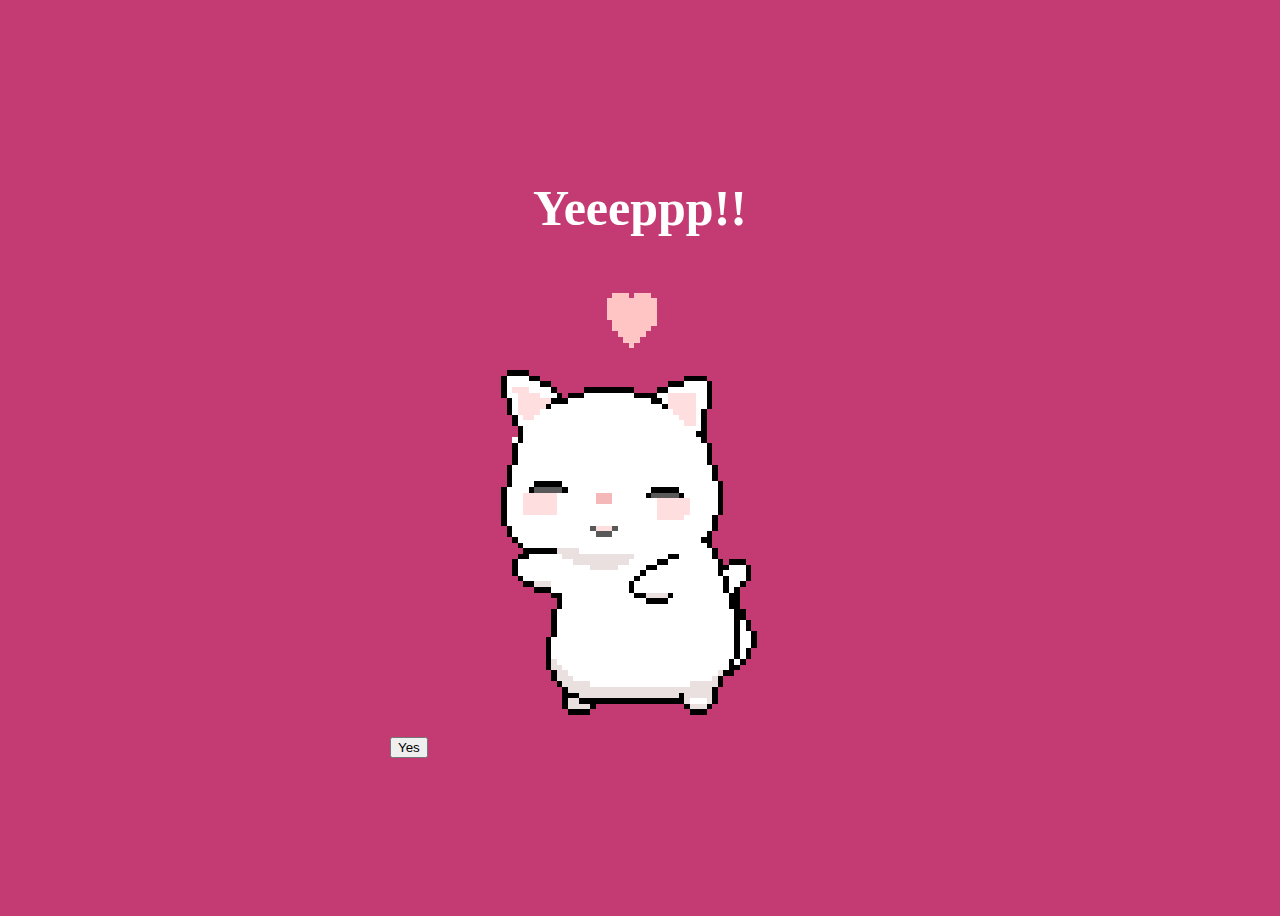
==== nextpage.html @ 2ef2a05c "Update nextpage.html" ====
<html lang="en">
    <head>
        <link rel="stylesheet" href="main.css">
        <title>Yeeppp!</title>
    </head> 
    <body>
        <div class="container">
            <div >
                <h1 class = "header_text">Yeeeppp!!</h1>
            </div>
            <div class="gif_container">
                <img src="4.gif" width="500" height="500" alt="Cute animated illustration">
            </div>
                <div class="button">
                
                <button class="btn" id="yesButton" onclick="nextPage()">Yes</button>
            </div>
            </div>
       
    </body> 
</html>
---- main.css ----
body {
    display: flex;
    justify-content: center;
    align-items: center;
    height: 100vh;
    background-color:#c43b74;
}

.header_text {
    font-family: 'Sans-serif';
    font-size: 50px;
    font-weight: bold;
    color: white;
    text-align: center;
    margin-top: 20px;
    margin-bottom: 0px;
}
img {
    display: flex;
    justify-content: center;
    align-items: center;
}
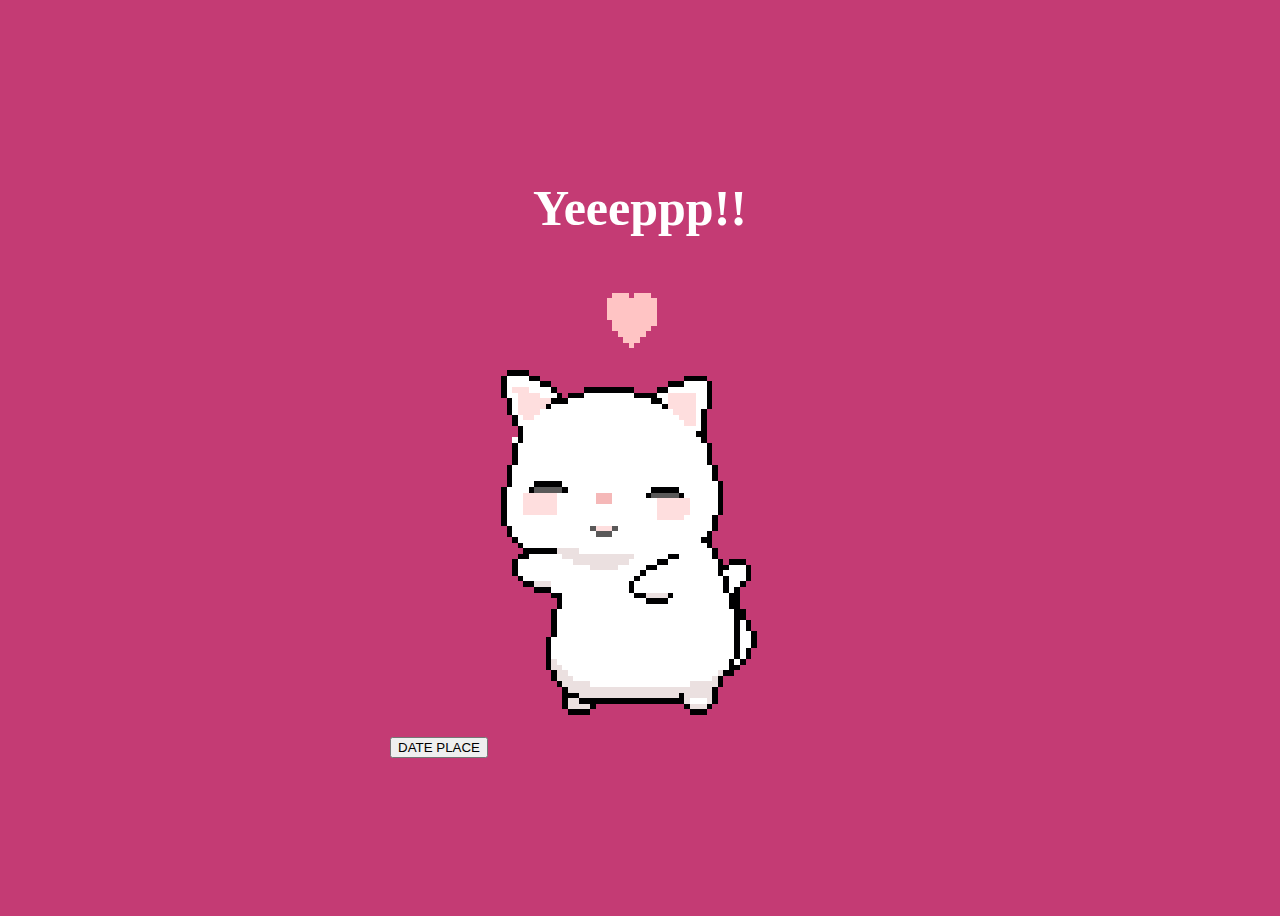
==== commit 7acd89bb: "Update nextpage.html" ====
--- a/nextpage.html
+++ b/nextpage.html
@@ -13,7 +13,7 @@
             </div>
                 <div class="button">
                 
-                <button class="btn" id="yesButton" onclick="nextPage()">Yes</button>
+                <button class="btn" id="nextButton" onclick="https://www.tripadvisor.in/Restaurant_Review-g304551-d6280766-Reviews-Diggin-New_Delhi_National_Capital_Territory_of_Delhi.html">DATE PLACE</button>
             </div>
             </div>
        
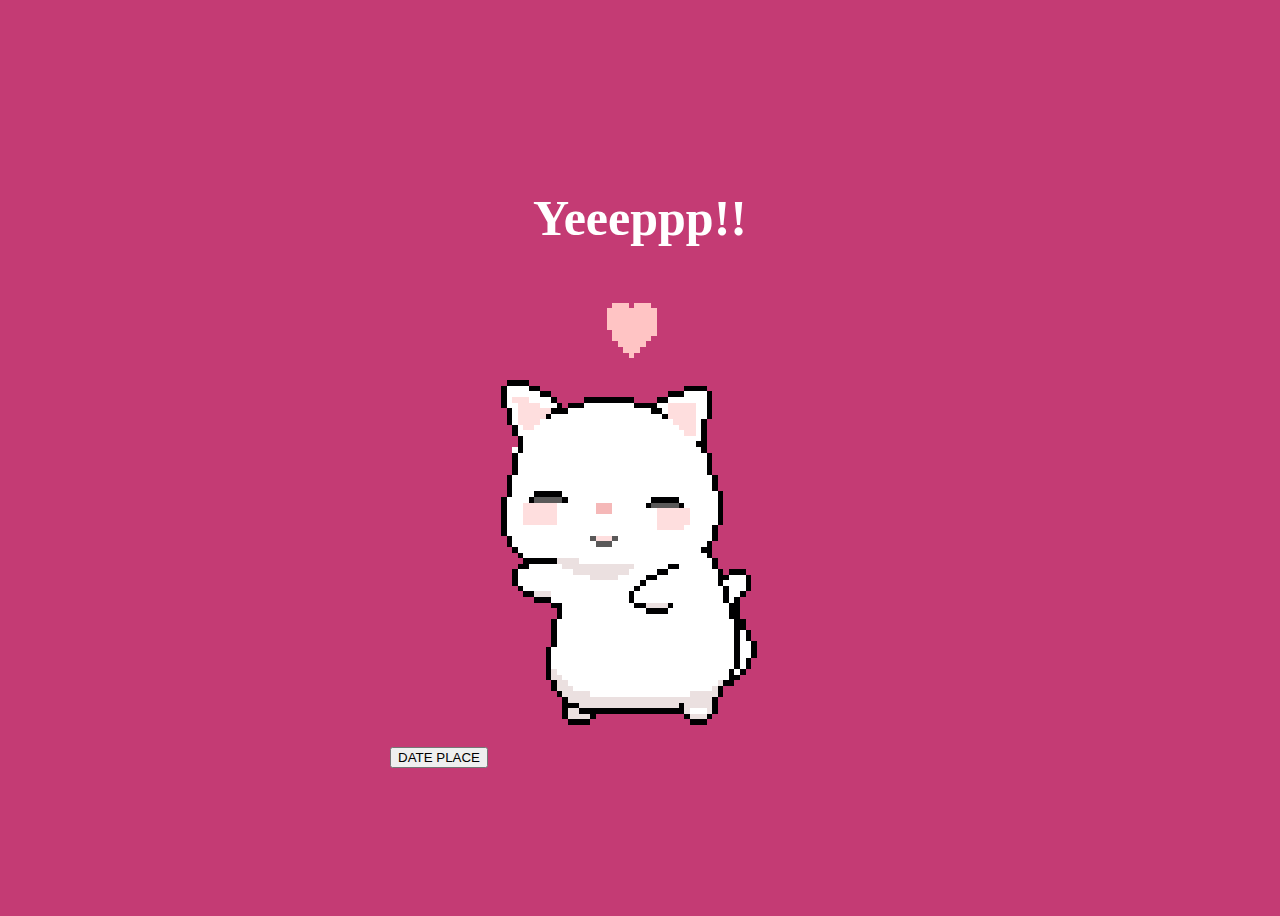
==== commit 495ef467: "Update nextpage.html" ====
--- a/nextpage.html
+++ b/nextpage.html
@@ -13,7 +13,11 @@
             </div>
                 <div class="button">
                 
-                <button class="btn" id="nextButton" onclick="https://www.tripadvisor.in/Restaurant_Review-g304551-d6280766-Reviews-Diggin-New_Delhi_National_Capital_Territory_of_Delhi.html">DATE PLACE</button>
+                <button class="btn" id="nextButton" onclick="datePlace()">DATE PLACE</button>
+<script>
+ function datePlace() {
+        window.location.href = "https://www.tripadvisor.in/Restaurant_Review-g304551-d6280766-Reviews-Diggin-New_Delhi_National_Capital_Territory_of_Delhi.html";
+    }
             </div>
             </div>
        
--- a/main.css
+++ b/main.css
@@ -20,3 +20,8 @@
     justify-content: center;
     align-items: center;
 }
+
+#nextButton {
+    position: absolute;
+    margin-right: 150px;
+}
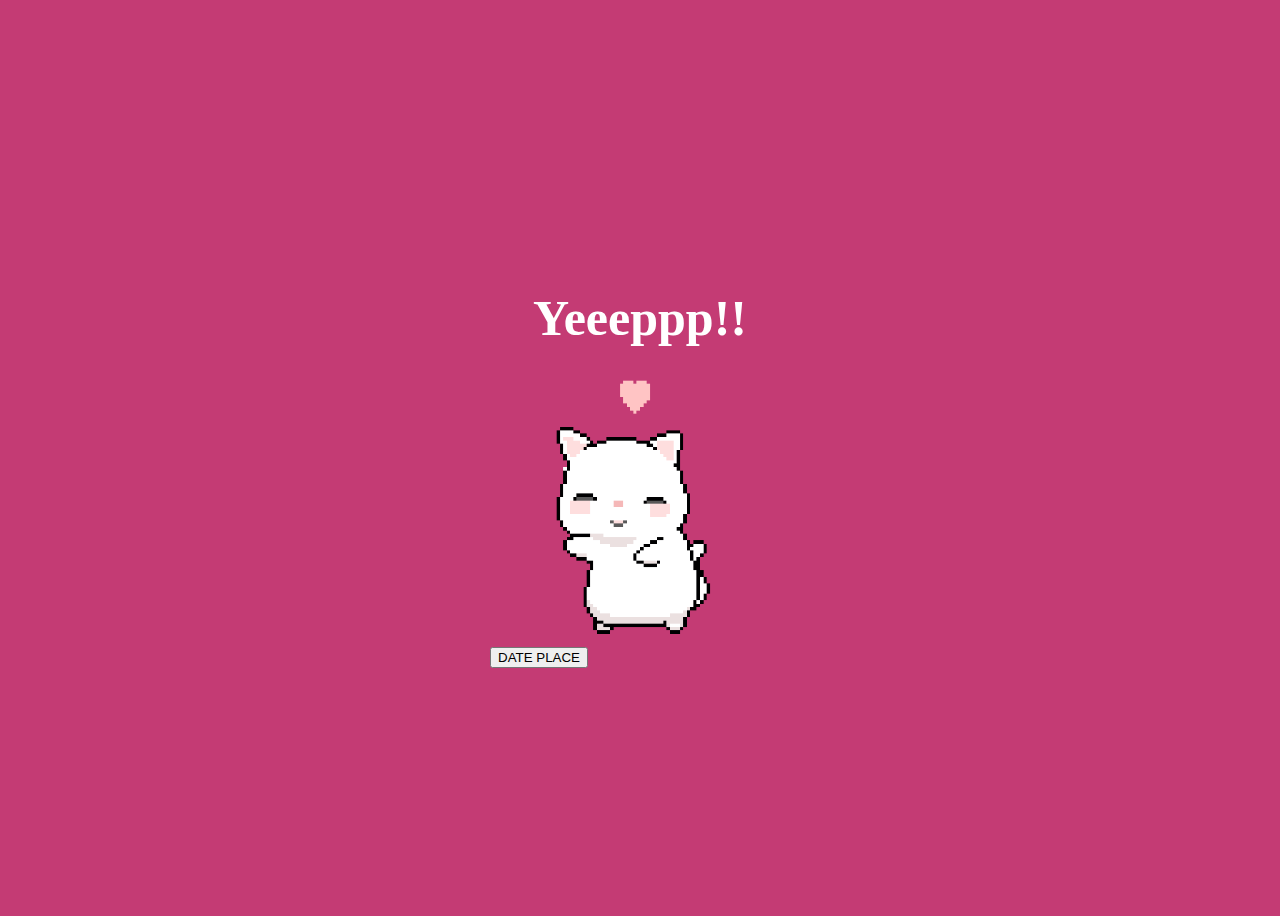
==== commit f72d1dd1: "Update nextpage.html" ====
--- a/nextpage.html
+++ b/nextpage.html
@@ -9,7 +9,7 @@
                 <h1 class = "header_text">Yeeeppp!!</h1>
             </div>
             <div class="gif_container">
-                <img src="4.gif" width="500" height="500" alt="Cute animated illustration">
+                <img src="4.gif" width="300" height="300" alt="Cute animated illustration">
             </div>
                 <div class="button">
                 
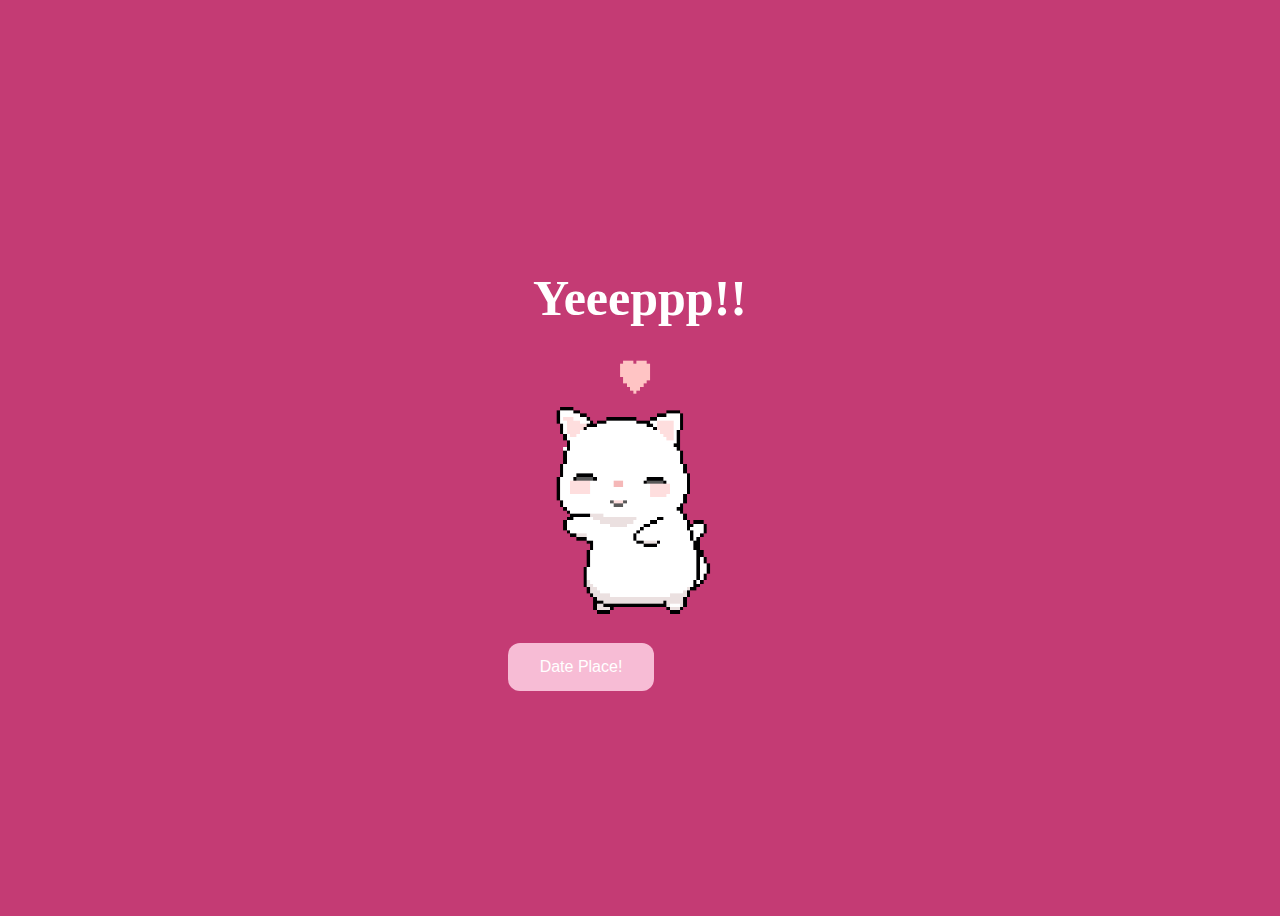
==== commit b527b777: "Update nextpage.html" ====
--- a/nextpage.html
+++ b/nextpage.html
@@ -13,11 +13,13 @@
             </div>
                 <div class="button">
                 
-                <button class="btn" id="nextButton" onclick="datePlace()">DATE PLACE</button>
-<script>
- function datePlace() {
-        window.location.href = "https://www.tripadvisor.in/Restaurant_Review-g304551-d6280766-Reviews-Diggin-New_Delhi_National_Capital_Territory_of_Delhi.html";
-    }
+                <button class="btn" id="nextButton" onclick="datePlace()">Date Place!</button>
+
+                <script>
+                 function datePlace() {
+                        window.location.href = "https://www.tripadvisor.in/Restaurant_Review-g304551-d6280766-Reviews-Diggin-New_Delhi_National_Capital_Territory_of_Delhi.html";
+                    }
+                </script>
             </div>
             </div>
        
--- a/main.css
+++ b/main.css
@@ -25,3 +25,26 @@
     position: absolute;
     margin-right: 150px;
 }
+
+.button{
+    display: flex;
+    flex-direction: row;
+    justify-content: center;
+    align-items: center;
+    margin-top: 40px;
+    margin-left: 30px;
+}
+
+.btn {
+    background-color: #f7bcd5;
+    color: white;
+    padding: 15px 32px;
+    text-align: center;
+    display: inline-block;
+    font-size: 16px;
+    margin: 4px 2px;
+    cursor: pointer;
+    border: none;
+    border-radius: 12px;
+    transition: background-color 0.3s ease;
+}
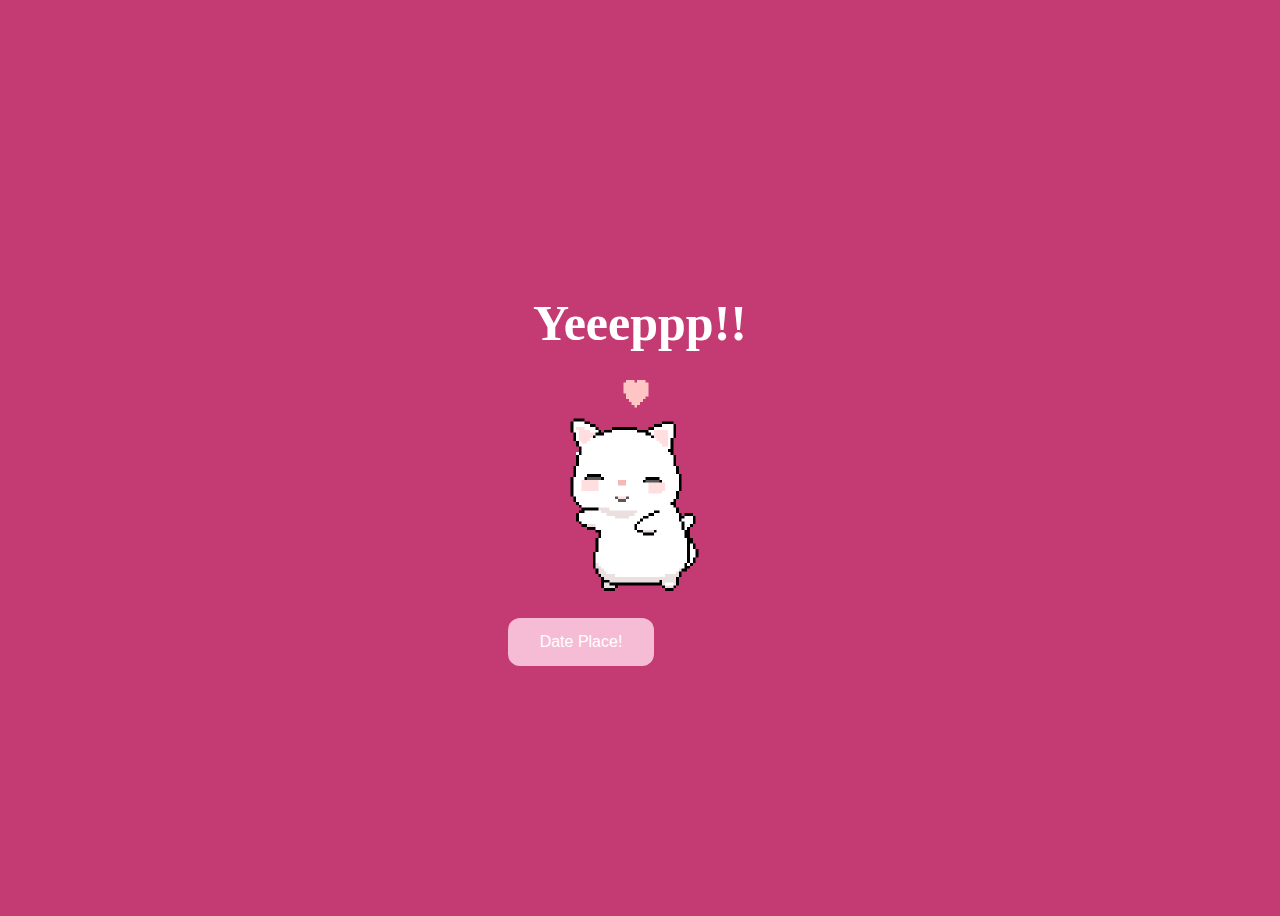
==== commit e72d20b9: "Update nextpage.html" ====
--- a/nextpage.html
+++ b/nextpage.html
@@ -9,7 +9,7 @@
                 <h1 class = "header_text">Yeeeppp!!</h1>
             </div>
             <div class="gif_container">
-                <img src="4.gif" width="300" height="300" alt="Cute animated illustration">
+                <img src="4.gif" width="250" height="250" alt="Cute animated illustration">
             </div>
                 <div class="button">
                 
@@ -21,7 +21,6 @@
                     }
                 </script>
             </div>
-            </div>
        
     </body> 
 </html>
